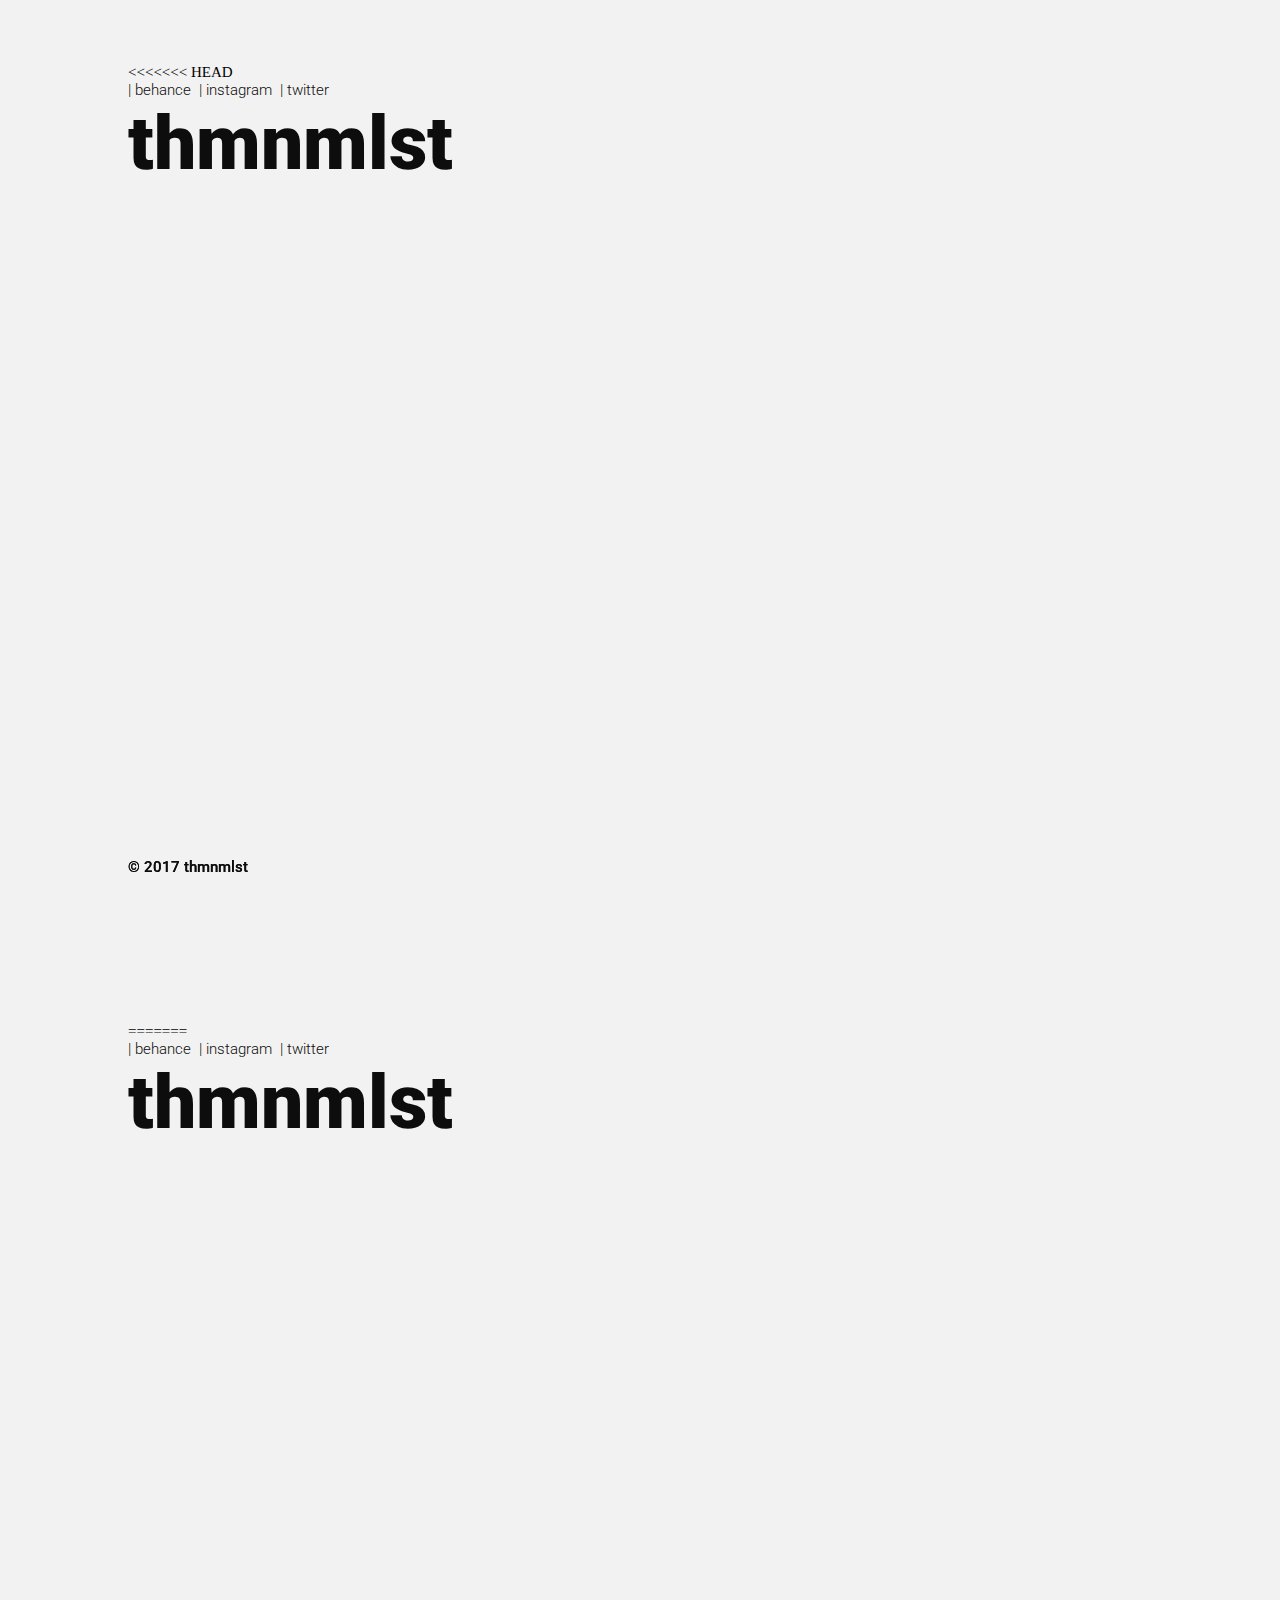
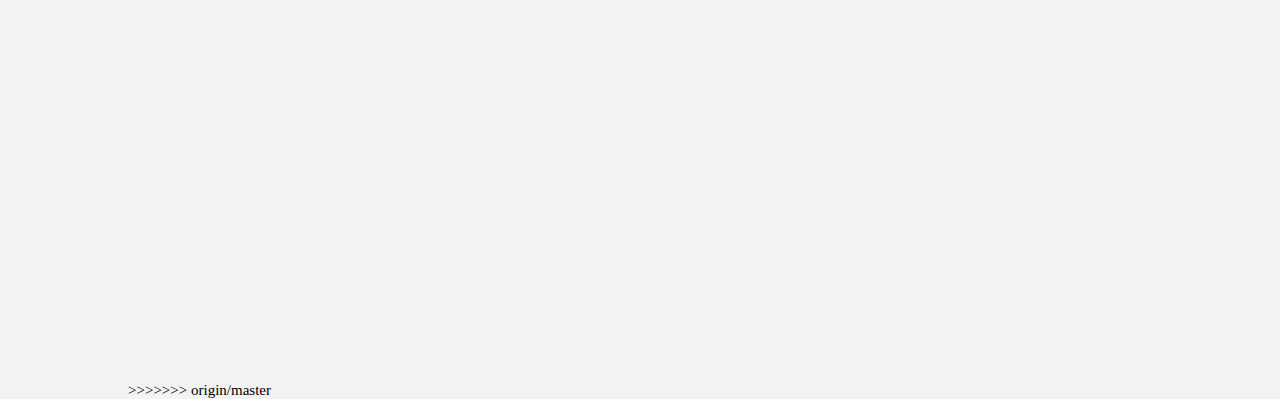
==== index.html @ 72706da8 "Merge remote-tracking branch 'origin/master'" ====
<<<<<<< HEAD
<!DOCTYPE html>
<html lang="en-US">

<html>

<head>

	<link rel='stylesheet' href='style.css'>
	<link rel="shortcut icon" type="image/png" href="images/icon.png" />
	<link href="https://fonts.googleapis.com/css?family=Roboto:100,100i,300,300i,400,400i,500,500i,700,700i,900,900i" rel="stylesheet">
	<script src='main.js'></script>

	<meta name="viewport" content="width=device-width,maximum-scale=1">
	<meta name="HandheldFriendly" content="true">

	<title>
		thmnmlst
	</title>

	<style>
		html,
		body {
			font-size: 15px;
			font-variant: normal;
			cursor: default;
		}
		
		.container {
			height: 100%;
			width: 100%;
			justify-content: left;
			align-items: left;
			display: flex;
			margin-top: 0;
		}
		
		.text {
			font-family: 'Roboto', sans-serif;
			font-weight: 300;
			font-size: 20px;
			line-height: 25px;
			color: #000000;
		}
		
		.dud {
			font-family: 'Roboto', sans-serif;
			color: #333333;
		}
	</style>

</head>

<body">

	<div class="link">
		<div class="button"><a href="https://www.behance.net/thmnmlst_" target="blank_">|&nbspbehance&nbsp</a></div>
		<div class="button"><a href="https://instagram.com/thmnmlst_" target="blank_">|&nbspinstagram&nbsp</a></div>
		<div class="button"><a href="https://twitter.com/thmnmlst_" target="blank_">|&nbsptwitter&nbsp</a></div>
	</div>

	<div class="logo">
		<a>thmnmlst</a>
	</div>

	<div class="container">
		<div class="text"></div>
	</div>

	<div class="bottom-bar">
		<p>&copy; 2017 thmnmlst</p>
	</div>

	<script src="javascript.js"></script>

</body>

=======
<!DOCTYPE html>
<html lang="en-US">

<html>

<head>

	<link rel='stylesheet' href='style.css'>
	<link rel="shortcut icon" type="image/png" href="images/icon.png" />
	<link href="https://fonts.googleapis.com/css?family=Roboto:100,100i,300,300i,400,400i,500,500i,700,700i,900,900i" rel="stylesheet">
	<script src='main.js'></script>

	<meta name="viewport" content="width=device-width,maximum-scale=1">
	<meta name="HandheldFriendly" content="true">

	<title>
		thmnmlst
	</title>

	<style>
		html,
		body {
			font-size: 15px;
			font-variant: normal;
			cursor: default;
		}
		
		.container {
			height: 100%;
			width: 100%;
			justify-content: left;
			align-items: left;
			display: flex;
			margin-top: 0;
		}
		
		.text {
			font-family: 'Roboto', sans-serif;
			font-weight: 300;
			font-size: 20px;
			line-height: 25px;
			color: #000000;
		}
		
		.dud {
			font-family: 'Roboto', sans-serif;
			color: #333333;
		}
	</style>

</head>

<body">

	<div class="link">
		<div class="button"><a href="https://www.behance.net/thmnmlst_" target="blank_">|&nbspbehance&nbsp</a></div>
		<div class="button"><a href="https://instagram.com/thmnmlst_" target="blank_">|&nbspinstagram&nbsp</a></div>
		<div class="button"><a href="https://twitter.com/thmnmlst_" target="blank_">|&nbsptwitter&nbsp</a></div>
	</div>

	<div class="logo">
		<a>thmnmlst</a>
	</div>

	<div class="container">
		<div class="text"></div>
	</div>

	<div class="bottom-bar">
		<p>&copy; 2017 thmnmlst</p>
	</div>

	<script src="javascript.js"></script>

</body>

>>>>>>> origin/master
</html>
---- style.css ----
<<<<<<< HEAD
html {
	max-width: 100%;
}

::selection {
  background: #0D0D0D;
  color: #D9D9D9;
}

body {
	margin-top: 5%;
	margin-bottom: 0;
	width: 75%;
	margin-left: 10%;
	margin-right: 10%;
	background-color: #F2F2F2;
	cursor: default;
}

a:link {
	color: currentColor;
	text-decoration: none;
	cursor: default;
}

a:visited {
	color: currentColor;
	text-decoration: none;
	cursor: default;
}

.link {
	font-family: 'Roboto', sans-serif;
	font-weight: 300;
	font-size: 15px;
	font-style: normal;
	font-variant: normal;
	border-spacing: 0;
	text-align: left;
	color: #0D0D0D;
	margin: 0;
	padding: 0;
	display: block;
	cursor: default;
    top: 1%;
    width: 100%;
}

.link :hover {
	text-decoration: underline;
	cursor: default;
}

.button {
	display: inline-block;
}

.logo {
	font-family: 'Roboto', sans-serif;
	font-weight: 900;
	font-size: 75px;
	font-style: normal;
	font-variant: normal;
	border-spacing: 0;
	text-align: left;
	color: #0D0D0D;
	margin: 0;
	padding: 0;
	display: block;
	cursor: default;
    top: 1%;
    width: 100%;
}

.bottom-bar {
	font-family: 'Roboto', sans-serif;
	font-weight: 500;
	font-size: 15px;
	font-style: normal;
	font-variant: normal;
	border-spacing: 0;
	text-align: left;
	color: #0D0D0D;
	display: block;
	cursor: default;
	float: bottom;
	position: fixed;
    bottom: 1%;
    width: 100%;
=======
html {
	max-width: 100%;
}

::selection {
  background: #0D0D0D;
  color: #D9D9D9;
}

body {
	margin-top: 5%;
	margin-bottom: 0;
	width: 75%;
	margin-left: 10%;
	margin-right: 10%;
	background-color: #F2F2F2;
	cursor: default;
}

a:link {
	color: currentColor;
	text-decoration: none;
	cursor: default;
}

a:visited {
	color: currentColor;
	text-decoration: none;
	cursor: default;
}

.link {
	font-family: 'Roboto', sans-serif;
	font-weight: 300;
	font-size: 15px;
	font-style: normal;
	font-variant: normal;
	border-spacing: 0;
	text-align: left;
	color: #0D0D0D;
	margin: 0;
	padding: 0;
	display: block;
	cursor: default;
    top: 1%;
    width: 100%;
}

.link :hover {
	text-decoration: underline;
	cursor: default;
}

.button {
	display: inline-block;
}

.logo {
	font-family: 'Roboto', sans-serif;
	font-weight: 900;
	font-size: 75px;
	font-style: normal;
	font-variant: normal;
	border-spacing: 0;
	text-align: left;
	color: #0D0D0D;
	margin: 0;
	padding: 0;
	display: block;
	cursor: default;
    top: 1%;
    width: 100%;
}

.bottom-bar {
	font-family: 'Roboto', sans-serif;
	font-weight: 500;
	font-size: 15px;
	font-style: normal;
	font-variant: normal;
	border-spacing: 0;
	text-align: left;
	color: #0D0D0D;
	display: block;
	cursor: default;
	float: bottom;
	position: fixed;
    bottom: 1%;
    width: 100%;
>>>>>>> origin/master
}
---- style.css ----
<<<<<<< HEAD
html {
	max-width: 100%;
}

::selection {
  background: #0D0D0D;
  color: #D9D9D9;
}

body {
	margin-top: 5%;
	margin-bottom: 0;
	width: 75%;
	margin-left: 10%;
	margin-right: 10%;
	background-color: #F2F2F2;
	cursor: default;
}

a:link {
	color: currentColor;
	text-decoration: none;
	cursor: default;
}

a:visited {
	color: currentColor;
	text-decoration: none;
	cursor: default;
}

.link {
	font-family: 'Roboto', sans-serif;
	font-weight: 300;
	font-size: 15px;
	font-style: normal;
	font-variant: normal;
	border-spacing: 0;
	text-align: left;
	color: #0D0D0D;
	margin: 0;
	padding: 0;
	display: block;
	cursor: default;
    top: 1%;
    width: 100%;
}

.link :hover {
	text-decoration: underline;
	cursor: default;
}

.button {
	display: inline-block;
}

.logo {
	font-family: 'Roboto', sans-serif;
	font-weight: 900;
	font-size: 75px;
	font-style: normal;
	font-variant: normal;
	border-spacing: 0;
	text-align: left;
	color: #0D0D0D;
	margin: 0;
	padding: 0;
	display: block;
	cursor: default;
    top: 1%;
    width: 100%;
}

.bottom-bar {
	font-family: 'Roboto', sans-serif;
	font-weight: 500;
	font-size: 15px;
	font-style: normal;
	font-variant: normal;
	border-spacing: 0;
	text-align: left;
	color: #0D0D0D;
	display: block;
	cursor: default;
	float: bottom;
	position: fixed;
    bottom: 1%;
    width: 100%;
=======
html {
	max-width: 100%;
}

::selection {
  background: #0D0D0D;
  color: #D9D9D9;
}

body {
	margin-top: 5%;
	margin-bottom: 0;
	width: 75%;
	margin-left: 10%;
	margin-right: 10%;
	background-color: #F2F2F2;
	cursor: default;
}

a:link {
	color: currentColor;
	text-decoration: none;
	cursor: default;
}

a:visited {
	color: currentColor;
	text-decoration: none;
	cursor: default;
}

.link {
	font-family: 'Roboto', sans-serif;
	font-weight: 300;
	font-size: 15px;
	font-style: normal;
	font-variant: normal;
	border-spacing: 0;
	text-align: left;
	color: #0D0D0D;
	margin: 0;
	padding: 0;
	display: block;
	cursor: default;
    top: 1%;
    width: 100%;
}

.link :hover {
	text-decoration: underline;
	cursor: default;
}

.button {
	display: inline-block;
}

.logo {
	font-family: 'Roboto', sans-serif;
	font-weight: 900;
	font-size: 75px;
	font-style: normal;
	font-variant: normal;
	border-spacing: 0;
	text-align: left;
	color: #0D0D0D;
	margin: 0;
	padding: 0;
	display: block;
	cursor: default;
    top: 1%;
    width: 100%;
}

.bottom-bar {
	font-family: 'Roboto', sans-serif;
	font-weight: 500;
	font-size: 15px;
	font-style: normal;
	font-variant: normal;
	border-spacing: 0;
	text-align: left;
	color: #0D0D0D;
	display: block;
	cursor: default;
	float: bottom;
	position: fixed;
    bottom: 1%;
    width: 100%;
>>>>>>> origin/master
}
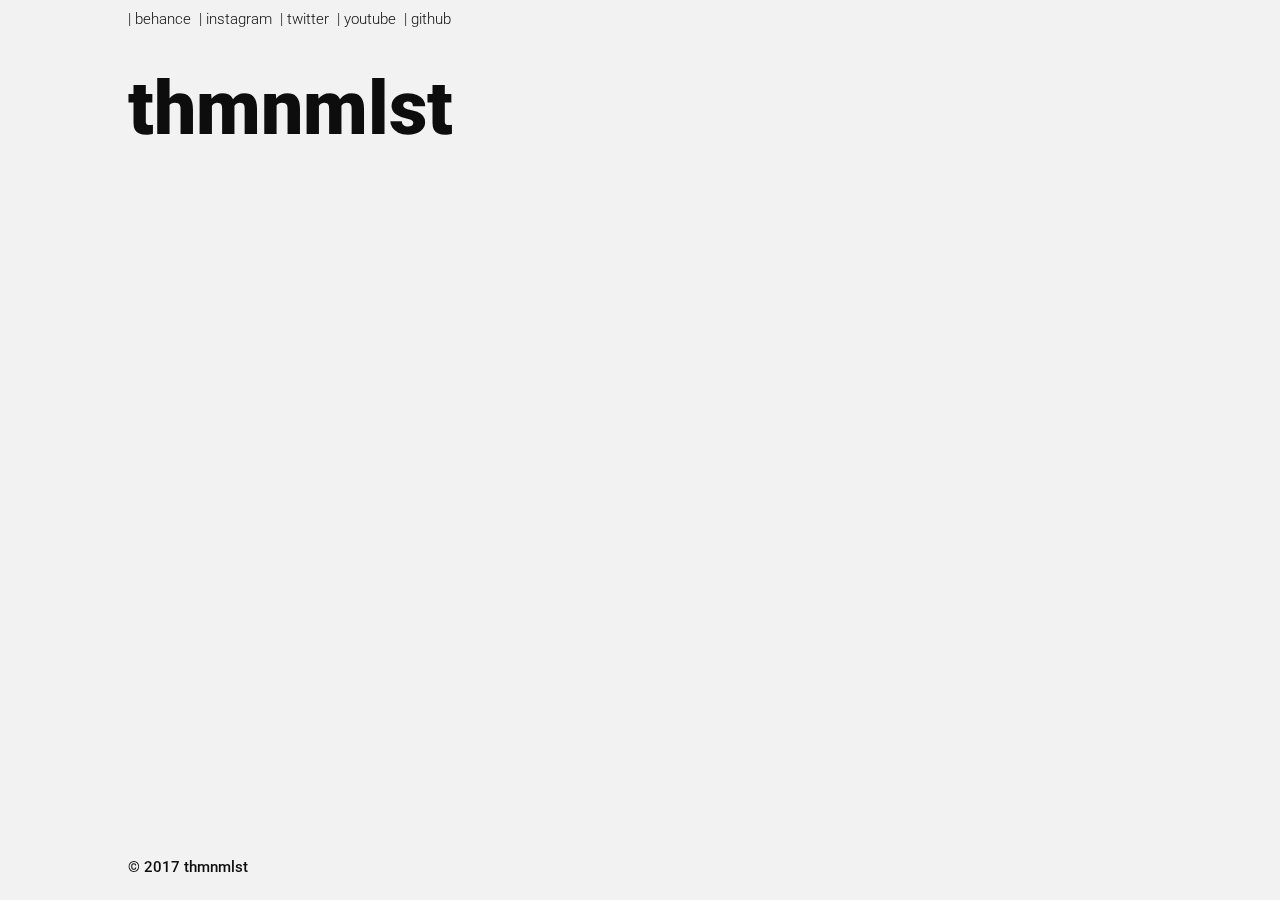
==== commit fdaa1372: "small ui changes" ====
--- a/index.html
+++ b/index.html
@@ -1,4 +1,3 @@
-<<<<<<< HEAD
 <!DOCTYPE html>
 <html lang="en-US">
 
@@ -51,106 +50,30 @@
 
 </head>
 
-<body">
+<body ">
 
-	<div class="link">
-		<div class="button"><a href="https://www.behance.net/thmnmlst_" target="blank_">|&nbspbehance&nbsp</a></div>
-		<div class="button"><a href="https://instagram.com/thmnmlst_" target="blank_">|&nbspinstagram&nbsp</a></div>
-		<div class="button"><a href="https://twitter.com/thmnmlst_" target="blank_">|&nbsptwitter&nbsp</a></div>
+	<div class="link ">
+		<div class="button "><a href="https://www.behance.net/thmnmlst_ " target="blank_ ">|&nbspbehance&nbsp</a></div>
+		<div class="button "><a href="https://instagram.com/thmnmlst_ " target="blank_ ">|&nbspinstagram&nbsp</a></div>
+		<div class="button "><a href="https://twitter.com/thmnmlst_ " target="blank_ ">|&nbsptwitter&nbsp</a></div>
+		<div class="button "><a href="https://www.youtube.com/channel/UCnbQYc_J7dn7kkjrtPPRkmw " target="blank_ ">|&nbspyoutube&nbsp</a></div>
+		<div class="button "><a href="https://github.com/thmnmlst " target="blank_ ">|&nbspgithub&nbsp</a></div>		
 	</div>
 
-	<div class="logo">
+	<div class="logo ">
 		<a>thmnmlst</a>
 	</div>
 
-	<div class="container">
-		<div class="text"></div>
+	<div class="container ">
+		<div class="text "></div>
 	</div>
 
-	<div class="bottom-bar">
+	<div class="bottom-bar ">
 		<p>&copy; 2017 thmnmlst</p>
 	</div>
 
-	<script src="javascript.js"></script>
+	<script src="javascript.js "></script>
 
 </body>
 
-=======
-<!DOCTYPE html>
-<html lang="en-US">
-
-<html>
-
-<head>
-
-	<link rel='stylesheet' href='style.css'>
-	<link rel="shortcut icon" type="image/png" href="images/icon.png" />
-	<link href="https://fonts.googleapis.com/css?family=Roboto:100,100i,300,300i,400,400i,500,500i,700,700i,900,900i" rel="stylesheet">
-	<script src='main.js'></script>
-
-	<meta name="viewport" content="width=device-width,maximum-scale=1">
-	<meta name="HandheldFriendly" content="true">
-
-	<title>
-		thmnmlst
-	</title>
-
-	<style>
-		html,
-		body {
-			font-size: 15px;
-			font-variant: normal;
-			cursor: default;
-		}
-		
-		.container {
-			height: 100%;
-			width: 100%;
-			justify-content: left;
-			align-items: left;
-			display: flex;
-			margin-top: 0;
-		}
-		
-		.text {
-			font-family: 'Roboto', sans-serif;
-			font-weight: 300;
-			font-size: 20px;
-			line-height: 25px;
-			color: #000000;
-		}
-		
-		.dud {
-			font-family: 'Roboto', sans-serif;
-			color: #333333;
-		}
-	</style>
-
-</head>
-
-<body">
-
-	<div class="link">
-		<div class="button"><a href="https://www.behance.net/thmnmlst_" target="blank_">|&nbspbehance&nbsp</a></div>
-		<div class="button"><a href="https://instagram.com/thmnmlst_" target="blank_">|&nbspinstagram&nbsp</a></div>
-		<div class="button"><a href="https://twitter.com/thmnmlst_" target="blank_">|&nbsptwitter&nbsp</a></div>
-	</div>
-
-	<div class="logo">
-		<a>thmnmlst</a>
-	</div>
-
-	<div class="container">
-		<div class="text"></div>
-	</div>
-
-	<div class="bottom-bar">
-		<p>&copy; 2017 thmnmlst</p>
-	</div>
-
-	<script src="javascript.js"></script>
-
-</body>
-
->>>>>>> origin/master
 </html>--- a/style.css
+++ b/style.css
@@ -1,4 +1,3 @@
-<<<<<<< HEAD
 html {
 	max-width: 100%;
 }
@@ -34,6 +33,7 @@
 	font-family: 'Roboto', sans-serif;
 	font-weight: 300;
 	font-size: 15px;
+	line-height: 20px;
 	font-style: normal;
 	font-variant: normal;
 	border-spacing: 0;
@@ -43,12 +43,15 @@
 	padding: 0;
 	display: block;
 	cursor: default;
+	float: top;
+	position: fixed;
     top: 1%;
     width: 100%;
 }
 
 .link :hover {
-	text-decoration: underline;
+	background-color: #CCCCCC;
+	color: #000000;
 	cursor: default;
 }
 
@@ -69,7 +72,6 @@
 	padding: 0;
 	display: block;
 	cursor: default;
-    top: 1%;
     width: 100%;
 }
 
@@ -88,95 +90,4 @@
 	position: fixed;
     bottom: 1%;
     width: 100%;
-=======
-html {
-	max-width: 100%;
-}
-
-::selection {
-  background: #0D0D0D;
-  color: #D9D9D9;
-}
-
-body {
-	margin-top: 5%;
-	margin-bottom: 0;
-	width: 75%;
-	margin-left: 10%;
-	margin-right: 10%;
-	background-color: #F2F2F2;
-	cursor: default;
-}
-
-a:link {
-	color: currentColor;
-	text-decoration: none;
-	cursor: default;
-}
-
-a:visited {
-	color: currentColor;
-	text-decoration: none;
-	cursor: default;
-}
-
-.link {
-	font-family: 'Roboto', sans-serif;
-	font-weight: 300;
-	font-size: 15px;
-	font-style: normal;
-	font-variant: normal;
-	border-spacing: 0;
-	text-align: left;
-	color: #0D0D0D;
-	margin: 0;
-	padding: 0;
-	display: block;
-	cursor: default;
-    top: 1%;
-    width: 100%;
-}
-
-.link :hover {
-	text-decoration: underline;
-	cursor: default;
-}
-
-.button {
-	display: inline-block;
-}
-
-.logo {
-	font-family: 'Roboto', sans-serif;
-	font-weight: 900;
-	font-size: 75px;
-	font-style: normal;
-	font-variant: normal;
-	border-spacing: 0;
-	text-align: left;
-	color: #0D0D0D;
-	margin: 0;
-	padding: 0;
-	display: block;
-	cursor: default;
-    top: 1%;
-    width: 100%;
-}
-
-.bottom-bar {
-	font-family: 'Roboto', sans-serif;
-	font-weight: 500;
-	font-size: 15px;
-	font-style: normal;
-	font-variant: normal;
-	border-spacing: 0;
-	text-align: left;
-	color: #0D0D0D;
-	display: block;
-	cursor: default;
-	float: bottom;
-	position: fixed;
-    bottom: 1%;
-    width: 100%;
->>>>>>> origin/master
 }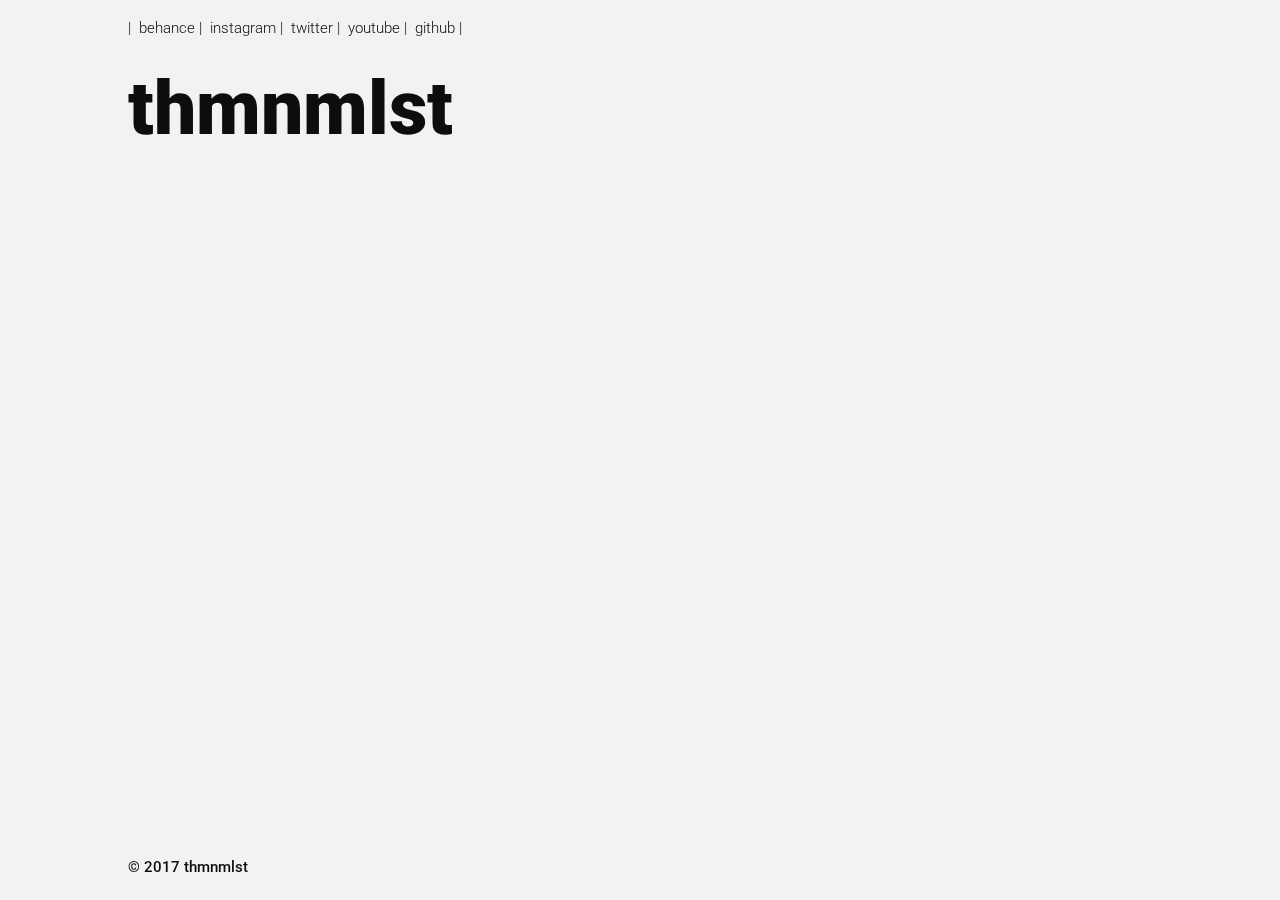
==== commit 4b42d78f: "clear code" ====
--- a/index.html
+++ b/index.html
@@ -50,29 +50,30 @@
 
 </head>
 
-<body ">
+<body">
 
-	<div class="link ">
-		<div class="button "><a href="https://www.behance.net/thmnmlst_ " target="blank_ ">|&nbspbehance&nbsp</a></div>
-		<div class="button "><a href="https://instagram.com/thmnmlst_ " target="blank_ ">|&nbspinstagram&nbsp</a></div>
-		<div class="button "><a href="https://twitter.com/thmnmlst_ " target="blank_ ">|&nbsptwitter&nbsp</a></div>
-		<div class="button "><a href="https://www.youtube.com/channel/UCnbQYc_J7dn7kkjrtPPRkmw " target="blank_ ">|&nbspyoutube&nbsp</a></div>
-		<div class="button "><a href="https://github.com/thmnmlst " target="blank_ ">|&nbspgithub&nbsp</a></div>		
+	<div class="link">
+		|
+		<span class="button"><a href="https://www.behance.net/thmnmlst_" target="blank_">&nbspbehance&nbsp</a></span>|
+		<span class="button"><a href="https://instagram.com/thmnmlst_" target="blank_">&nbspinstagram&nbsp</a></span>|
+		<span class="button"><a href="https://twitter.com/thmnmlst_" target="blank_">&nbsptwitter&nbsp</a></span>|
+		<span class="button"><a href="https://www.youtube.com/channel/UCnbQYc_J7dn7kkjrtPPRkmw" target="blank_">&nbspyoutube&nbsp</a></span>|
+		<span class="button"><a href="https://github.com/thmnmlst" target="blank_">&nbspgithub&nbsp</a></span>|
 	</div>
 
-	<div class="logo ">
+	<div class="logo">
 		<a>thmnmlst</a>
 	</div>
 
-	<div class="container ">
-		<div class="text "></div>
+	<div class="container">
+		<div class="text"></div>
 	</div>
 
-	<div class="bottom-bar ">
+	<div class="bottom-bar">
 		<p>&copy; 2017 thmnmlst</p>
 	</div>
 
-	<script src="javascript.js "></script>
+	<script src="javascript.js"></script>
 
 </body>
 
--- a/style.css
+++ b/style.css
@@ -41,11 +41,11 @@
 	color: #0D0D0D;
 	margin: 0;
 	padding: 0;
-	display: block;
+	display: inline-block;
 	cursor: default;
 	float: top;
 	position: fixed;
-    top: 1%;
+	top: 2%;
     width: 100%;
 }
 
